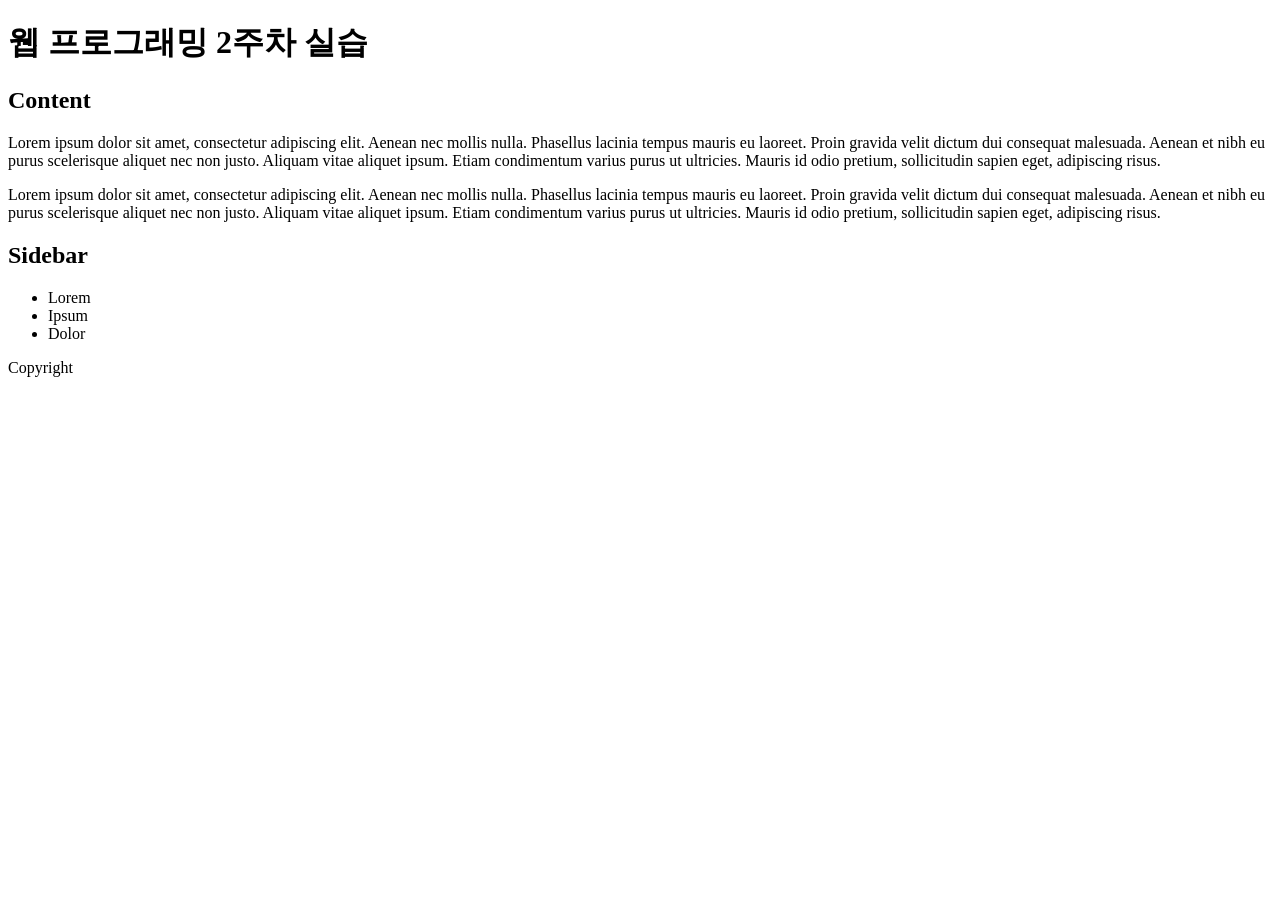
==== index.html @ 5ebafc73 "웹 프로그래밍 2주차 실습" ====
<!DOCTYPE html>
<html>
<head>
    <meta charset="UTF-8">
    <meta name="description" content="웹프로그래밍 실습">
    <meta name="keywords" content="메이킷코드랩, 웹, 프로그래밍">
    <meta name="author" content="이소연">

    <link rel="stylesheet" href="css/style.css">

    <title>웹 프로그래밍 2주차</title>
</head>
<body>
    <div id="container">
        <div id="header">
          <h1>웹 프로그래밍 2주차 실습</h1>
        </div>
        <div id="content">
          <h2>Content</h2>
          <p>Lorem ipsum dolor sit amet, consectetur adipiscing elit. Aenean nec mollis nulla. Phasellus lacinia tempus mauris eu laoreet. Proin gravida velit dictum dui consequat malesuada. Aenean et nibh eu purus scelerisque aliquet nec non justo. Aliquam vitae aliquet ipsum. Etiam condimentum varius purus ut ultricies. Mauris id odio pretium, sollicitudin sapien eget, adipiscing risus.</p>
          <p>Lorem ipsum dolor sit amet, consectetur adipiscing elit. Aenean nec mollis nulla. Phasellus lacinia tempus mauris eu laoreet. Proin gravida velit dictum dui consequat malesuada. Aenean et nibh eu purus scelerisque aliquet nec non justo. Aliquam vitae aliquet ipsum. Etiam condimentum varius purus ut ultricies. Mauris id odio pretium, sollicitudin sapien eget, adipiscing risus.</p>
        </div>
        <div id="sidebar">
          <h2>Sidebar</h2>
          <ul>
            <li>Lorem</li>
            <li>Ipsum</li>
            <li>Dolor</li>
          </ul>
        </div>
        <div id="footer">
          <p>Copyright</p>
        </div>
      </div>
</body>
</html>
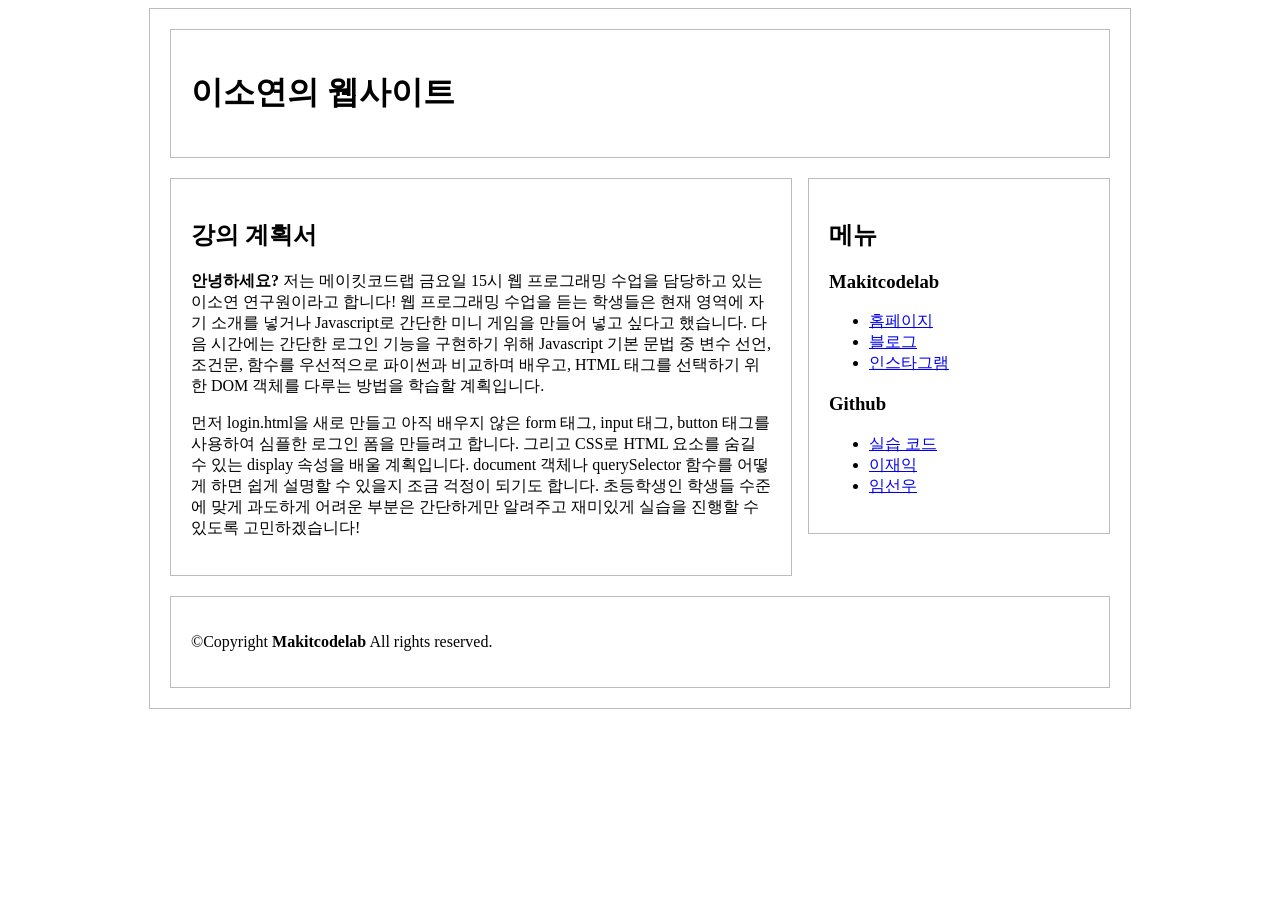
==== commit cfde07e9: "웹 프로그래밍 10주차 실습" ====
--- a/index.html
+++ b/index.html
@@ -8,28 +8,46 @@
 
     <link rel="stylesheet" href="css/style.css">
 
-    <title>웹 프로그래밍 2주차</title>
+    <title>웹 프로그래밍 4주차 실습</title>
 </head>
 <body>
     <div id="container">
         <div id="header">
-          <h1>웹 프로그래밍 2주차 실습</h1>
+          <h1>
+            이소연의 웹사이트
+          </h1>
         </div>
         <div id="content">
-          <h2>Content</h2>
-          <p>Lorem ipsum dolor sit amet, consectetur adipiscing elit. Aenean nec mollis nulla. Phasellus lacinia tempus mauris eu laoreet. Proin gravida velit dictum dui consequat malesuada. Aenean et nibh eu purus scelerisque aliquet nec non justo. Aliquam vitae aliquet ipsum. Etiam condimentum varius purus ut ultricies. Mauris id odio pretium, sollicitudin sapien eget, adipiscing risus.</p>
-          <p>Lorem ipsum dolor sit amet, consectetur adipiscing elit. Aenean nec mollis nulla. Phasellus lacinia tempus mauris eu laoreet. Proin gravida velit dictum dui consequat malesuada. Aenean et nibh eu purus scelerisque aliquet nec non justo. Aliquam vitae aliquet ipsum. Etiam condimentum varius purus ut ultricies. Mauris id odio pretium, sollicitudin sapien eget, adipiscing risus.</p>
+          <h2 class="subtitle">강의 계획서</h2>
+          <p>
+            <strong>안녕하세요?</strong> 저는 메이킷코드랩 금요일 15시 웹 프로그래밍 수업을 담당하고 있는 이소연 연구원이라고 합니다!
+            웹 프로그래밍 수업을 듣는 학생들은 현재 영역에 자기 소개를 넣거나 Javascript로 간단한 미니 게임을 만들어 넣고 싶다고 했습니다.
+            다음 시간에는 간단한 로그인 기능을 구현하기 위해 Javascript 기본 문법 중 변수 선언, 조건문, 함수를 우선적으로 파이썬과 비교하며 배우고,
+            HTML 태그를 선택하기 위한 DOM 객체를 다루는 방법을 학습할 계획입니다.
+          </p>
+          <p>
+            먼저 login.html을 새로 만들고 아직 배우지 않은 form 태그, input 태그, button 태그를 사용하여 심플한 로그인 폼을 만들려고 합니다.
+            그리고 CSS로 HTML 요소를 숨길 수 있는 display 속성을 배울 계획입니다. document 객체나 querySelector 함수를 어떻게 하면 쉽게 설명할 수 있을지 조금 걱정이 되기도 합니다.
+            초등학생인 학생들 수준에 맞게 과도하게 어려운 부분은 간단하게만 알려주고 재미있게 실습을 진행할 수 있도록 고민하겠습니다!
+          </p>
         </div>
         <div id="sidebar">
-          <h2>Sidebar</h2>
+          <h2 class="subtitle">메뉴</h2>
+          <h3>Makitcodelab</h3>
           <ul>
-            <li>Lorem</li>
-            <li>Ipsum</li>
-            <li>Dolor</li>
+            <li><a href=# target="_blank" title="홈페이지">홈페이지</a></li>
+            <li><a href=# target="_blank" title="블로그">블로그</a></li>
+            <li><a href=# target="_blank" title="인스타그램">인스타그램</a></li>
+          </ul>
+          <h3>Github</h3>
+          <ul>
+            <li><a href=# target="_blank" title="실습">실습 코드</a></li>
+            <li><a href=# target="_blank" title="이재익">이재익</a></li>
+            <li><a href=# target="_blank" title="임선우">임선우</a></li>
           </ul>
         </div>
         <div id="footer">
-          <p>Copyright</p>
+          <p>©Copyright <strong>Makitcodelab</strong> All rights reserved.</p>
         </div>
       </div>
 </body>
--- a/css/style.css
+++ b/css/style.css
@@ -0,0 +1,32 @@
+#container {
+  width: 940px;
+  margin: 0px auto;
+  padding: 20px;
+  border: 1px solid #bcbcbc;
+}
+#header {
+  padding: 20px;
+  margin-bottom: 20px;
+  border: 1px solid #bcbcbc;
+}
+#content {
+  width: 580px;
+  padding: 20px;
+  margin-bottom: 20px;
+  float: left;
+  border: 1px solid #bcbcbc;
+}
+#sidebar {
+  width: 260px;
+  padding: 20px;
+  margin-bottom: 20px;
+  float: right;
+  border: 1px solid #bcbcbc;
+}
+#footer {
+  clear: both;
+  padding: 20px;
+  border: 1px solid #bcbcbc;
+}
+
+
